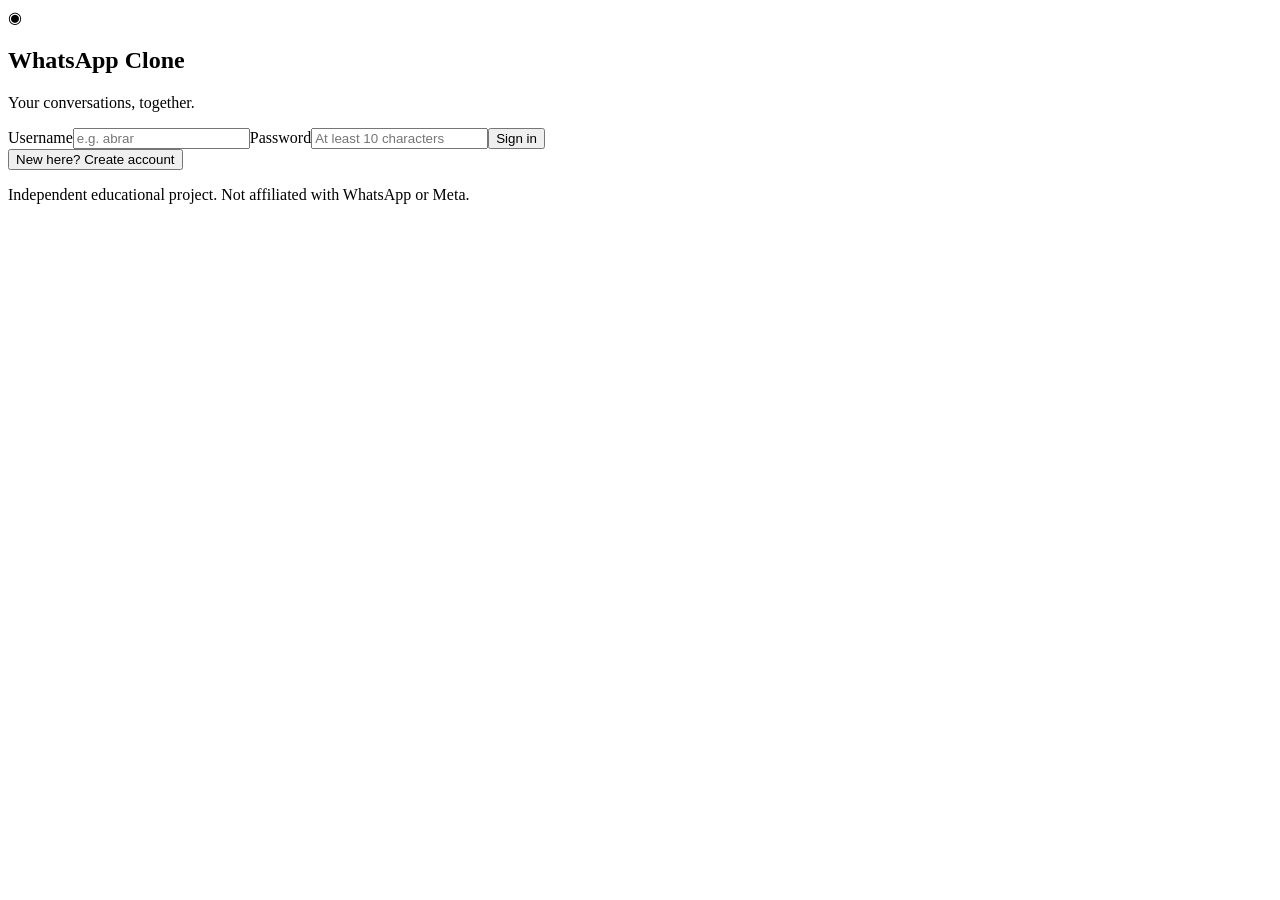
==== Shared_Backend/frontend/index.html @ 52bebee7 "Publish educational messenger source, setup guides and UI previews" ====
<!doctype html><html lang="en"><head><meta charset="UTF-8"><meta name="viewport" content="width=device-width,initial-scale=1"><meta name="theme-color" content="#111b21"><title>WhatsApp Clone • Messaging workspace</title><link rel="stylesheet" href="/static/styles.css"></head><body>
<section id="auth" class="auth"><div class="auth-card"><div class="brandmark">◉</div><h1>WhatsApp Clone</h1><p class="muted">Your conversations, together.</p><form id="auth-form"><label id="name-label" hidden>Display name<input id="name" maxlength="80" autocomplete="name"></label><label>Username<input id="username" required minlength="3" maxlength="30" autocomplete="username" placeholder="e.g. abrar"></label><label>Password<input id="password" type="password" required minlength="10" maxlength="128" autocomplete="current-password" placeholder="At least 10 characters"></label><button class="primary" id="auth-submit">Sign in</button></form><button id="switch-auth" class="link">New here? Create account</button><p class="fine">Independent educational project. Not affiliated with WhatsApp or Meta.</p><p id="auth-error" class="error" role="alert"></p></div></section>
<div id="workspace" class="workspace" hidden><nav class="rail" aria-label="Main navigation"><button data-nav="chats" title="Chats" class="active">◉</button><button data-nav="calls" title="Calls">☎</button><button data-nav="statuses" title="Status">◎</button><button data-nav="communities" title="Communities">♧</button><div class="spacer"></div><button id="notifications" title="Enable notifications">♬</button><button data-nav="settings" title="Settings">⚙</button><button data-nav="profile" title="Profile" id="my-avatar">A</button></nav>
<aside class="sidebar"><header><h1 id="sidebar-title">WhatsApp</h1><button id="new-chat" title="New chat" class="round primary">＋</button></header><div id="chat-controls"><input id="search" class="search" placeholder="Search or start a new chat" aria-label="Search chats"><div id="filters" class="filters"><button data-filter="all" class="selected">All</button><button data-filter="unread">Unread</button><button data-filter="favourite">Favourites</button><button data-filter="archived">Archived</button><button id="new-list" title="Create custom list">＋</button></div><div id="custom-lists" class="filters"></div></div><div id="sidebar-content" class="sidebar-content"></div><footer>Independent messaging project · Python + SQLite</footer></aside>
<main id="conversation" class="conversation"><section id="welcome" class="welcome"><div class="welcome-symbol">◉</div><h2>Welcome to your workspace</h2><p>Start a conversation, share a document,<br>or bring everyone together in a group.</p><button id="welcome-new" class="primary">Start a conversation</button><small>Messages are stored on your server.<br>End-to-end encryption is not implemented.</small></section><section id="chat-panel" class="chat-panel" hidden><header class="chat-header"><button id="back" class="mobile-only" title="Back">‹</button><button id="chat-avatar" class="avatar" title="Chat information">A</button><button id="chat-title-button" class="title-button"><strong id="chat-title"></strong><small id="chat-subtitle"></small></button><div class="spacer"></div><button id="chat-search" title="Search messages">⌕</button><button id="chat-info" title="Chat information">⋮</button></header><div id="message-search-bar" hidden><input id="message-query" placeholder="Search messages"><button id="close-search">Close</button></div><div id="messages" class="messages" aria-live="polite"></div><div id="reply-bar" hidden></div><form id="composer" class="composer"><button id="attach" type="button" title="Attach file">＋</button><input type="file" id="file-input" hidden><button id="emoji" type="button" title="Emoji">☺</button><input id="message-input" autocomplete="off" placeholder="Type a message" maxlength="10000" aria-label="Message"><button id="location" type="button" title="Share location">⌖</button><button id="voice" type="button" title="Record voice note">♩</button><button id="send" type="submit" class="round primary" title="Send message">➤</button></form></section></main>
<aside id="info-panel" class="info-panel" hidden></aside></div>
<dialog id="modal"><header><h2 id="modal-title"></h2><button id="modal-close" title="Close">×</button></header><div id="modal-body"></div></dialog><div id="toast" class="toast" hidden role="status"></div><script type="module" src="/static/app.js"></script></body></html>
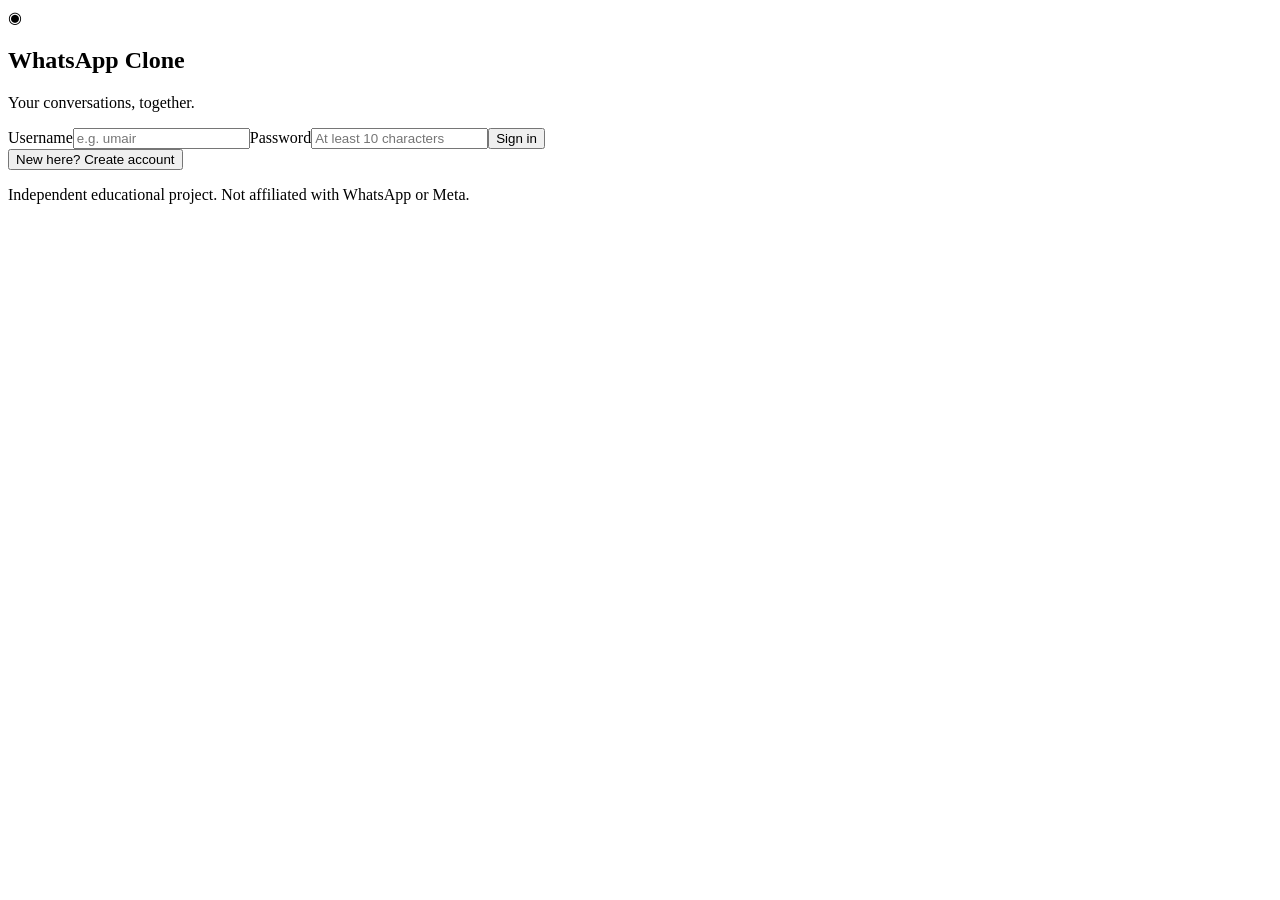
==== commit 16328a98: "Correct project owner to Umair Ali and refresh all UI previews" ====
--- a/Shared_Backend/frontend/index.html
+++ b/Shared_Backend/frontend/index.html
@@ -1,5 +1,5 @@
 <!doctype html><html lang="en"><head><meta charset="UTF-8"><meta name="viewport" content="width=device-width,initial-scale=1"><meta name="theme-color" content="#111b21"><title>WhatsApp Clone • Messaging workspace</title><link rel="stylesheet" href="/static/styles.css"></head><body>
-<section id="auth" class="auth"><div class="auth-card"><div class="brandmark">◉</div><h1>WhatsApp Clone</h1><p class="muted">Your conversations, together.</p><form id="auth-form"><label id="name-label" hidden>Display name<input id="name" maxlength="80" autocomplete="name"></label><label>Username<input id="username" required minlength="3" maxlength="30" autocomplete="username" placeholder="e.g. abrar"></label><label>Password<input id="password" type="password" required minlength="10" maxlength="128" autocomplete="current-password" placeholder="At least 10 characters"></label><button class="primary" id="auth-submit">Sign in</button></form><button id="switch-auth" class="link">New here? Create account</button><p class="fine">Independent educational project. Not affiliated with WhatsApp or Meta.</p><p id="auth-error" class="error" role="alert"></p></div></section>
+<section id="auth" class="auth"><div class="auth-card"><div class="brandmark">◉</div><h1>WhatsApp Clone</h1><p class="muted">Your conversations, together.</p><form id="auth-form"><label id="name-label" hidden>Display name<input id="name" maxlength="80" autocomplete="name"></label><label>Username<input id="username" required minlength="3" maxlength="30" autocomplete="username" placeholder="e.g. umair"></label><label>Password<input id="password" type="password" required minlength="10" maxlength="128" autocomplete="current-password" placeholder="At least 10 characters"></label><button class="primary" id="auth-submit">Sign in</button></form><button id="switch-auth" class="link">New here? Create account</button><p class="fine">Independent educational project. Not affiliated with WhatsApp or Meta.</p><p id="auth-error" class="error" role="alert"></p></div></section>
 <div id="workspace" class="workspace" hidden><nav class="rail" aria-label="Main navigation"><button data-nav="chats" title="Chats" class="active">◉</button><button data-nav="calls" title="Calls">☎</button><button data-nav="statuses" title="Status">◎</button><button data-nav="communities" title="Communities">♧</button><div class="spacer"></div><button id="notifications" title="Enable notifications">♬</button><button data-nav="settings" title="Settings">⚙</button><button data-nav="profile" title="Profile" id="my-avatar">A</button></nav>
 <aside class="sidebar"><header><h1 id="sidebar-title">WhatsApp</h1><button id="new-chat" title="New chat" class="round primary">＋</button></header><div id="chat-controls"><input id="search" class="search" placeholder="Search or start a new chat" aria-label="Search chats"><div id="filters" class="filters"><button data-filter="all" class="selected">All</button><button data-filter="unread">Unread</button><button data-filter="favourite">Favourites</button><button data-filter="archived">Archived</button><button id="new-list" title="Create custom list">＋</button></div><div id="custom-lists" class="filters"></div></div><div id="sidebar-content" class="sidebar-content"></div><footer>Independent messaging project · Python + SQLite</footer></aside>
 <main id="conversation" class="conversation"><section id="welcome" class="welcome"><div class="welcome-symbol">◉</div><h2>Welcome to your workspace</h2><p>Start a conversation, share a document,<br>or bring everyone together in a group.</p><button id="welcome-new" class="primary">Start a conversation</button><small>Messages are stored on your server.<br>End-to-end encryption is not implemented.</small></section><section id="chat-panel" class="chat-panel" hidden><header class="chat-header"><button id="back" class="mobile-only" title="Back">‹</button><button id="chat-avatar" class="avatar" title="Chat information">A</button><button id="chat-title-button" class="title-button"><strong id="chat-title"></strong><small id="chat-subtitle"></small></button><div class="spacer"></div><button id="chat-search" title="Search messages">⌕</button><button id="chat-info" title="Chat information">⋮</button></header><div id="message-search-bar" hidden><input id="message-query" placeholder="Search messages"><button id="close-search">Close</button></div><div id="messages" class="messages" aria-live="polite"></div><div id="reply-bar" hidden></div><form id="composer" class="composer"><button id="attach" type="button" title="Attach file">＋</button><input type="file" id="file-input" hidden><button id="emoji" type="button" title="Emoji">☺</button><input id="message-input" autocomplete="off" placeholder="Type a message" maxlength="10000" aria-label="Message"><button id="location" type="button" title="Share location">⌖</button><button id="voice" type="button" title="Record voice note">♩</button><button id="send" type="submit" class="round primary" title="Send message">➤</button></form></section></main>
